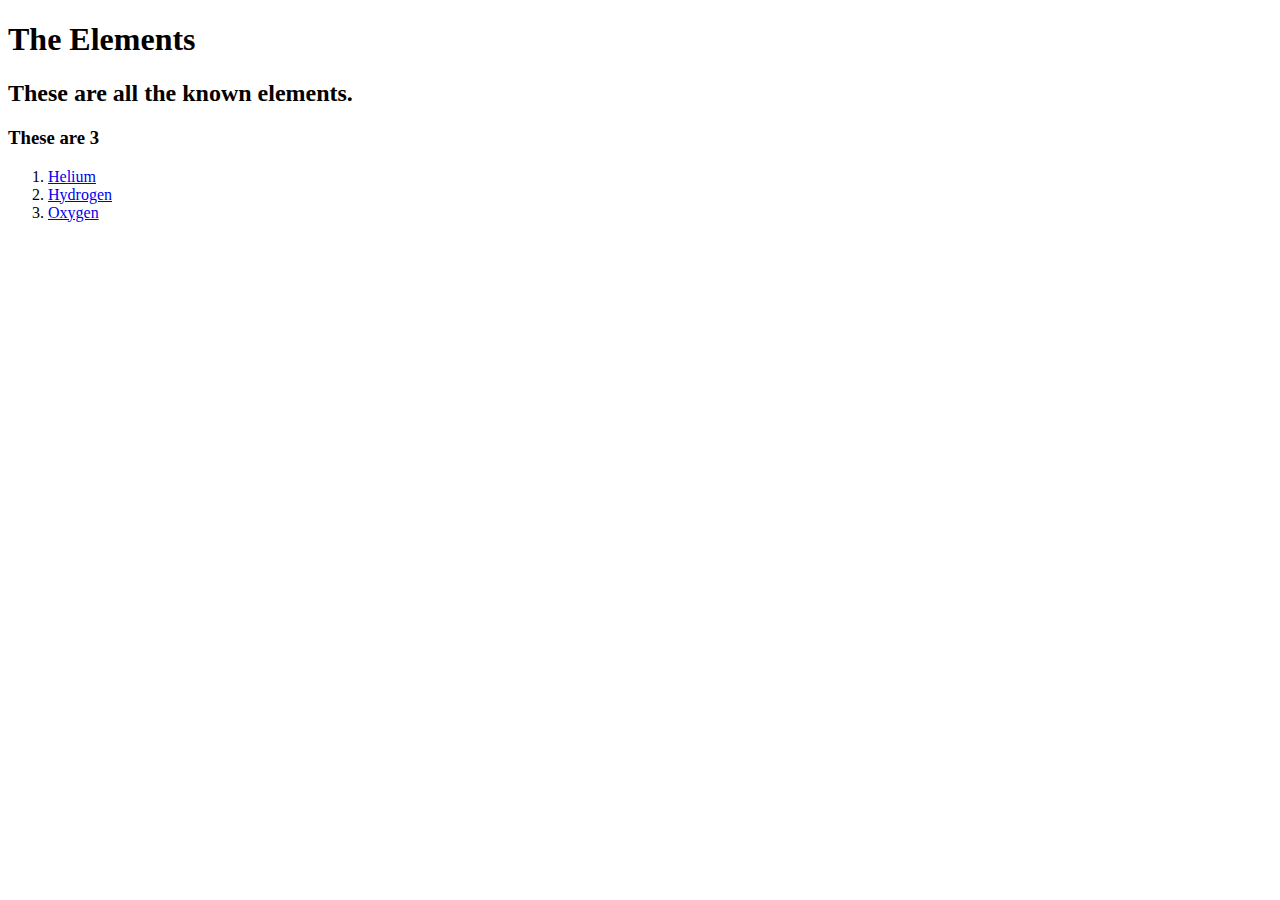
==== public/index.html @ 59e258a6 "Requirements complete" ====
<!DOCTYPE html><html lang="en"><head><meta charset="UTF-8"><title>The Elements</title><link rel="stylesheet" href="/css/styles.css"></head><body><h1>The Elements</h1><h2>These are all the known elements.</h2><h3>These are 3</h3><ol><li><a href="helium.html">Helium</a></li><li><a href="hydrogen.html">Hydrogen</a></li><li><a href="oxygen.html">Oxygen</a></li></ol></body></html>
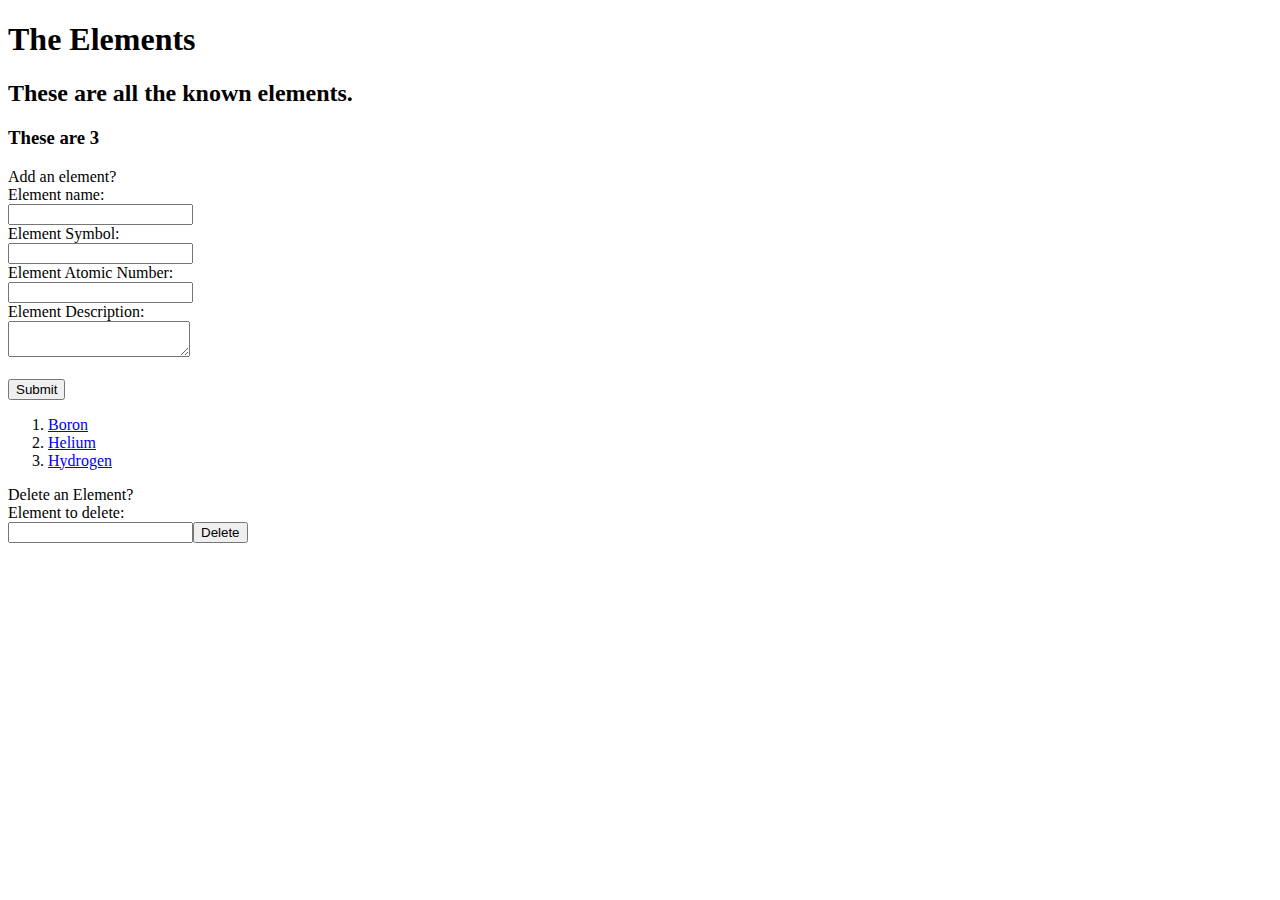
==== commit 159f832c: "Can create, edit, and delete elements from webpage" ====
--- a/public/index.html
+++ b/public/index.html
@@ -1 +1 @@
-<!DOCTYPE html><html lang="en"><head><meta charset="UTF-8"><title>The Elements</title><link rel="stylesheet" href="/css/styles.css"></head><body><h1>The Elements</h1><h2>These are all the known elements.</h2><h3>These are 3</h3><ol><li><a href="helium.html">Helium</a></li><li><a href="hydrogen.html">Hydrogen</a></li><li><a href="oxygen.html">Oxygen</a></li></ol></body></html>+<!DOCTYPE html><html lang="en"><head><meta charset="UTF-8"><title>The Elements</title><link rel="stylesheet" href="/css/styles.css"><script src="/deleteput.js"></script></head><body><h1>The Elements</h1><h2>These are all the known elements.</h2><h3>These are 3</h3><div id="add" class="add" onclick="document.getElementById('addForm').classList.toggle('show')">Add an element?</div><form id="addForm" class="addForm"action="/elements" method="post">Element name:<br><input type="text" name="elementName" value=""><br>Element Symbol:<br><input type="text" name="elementSymbol" value=""><br>Element Atomic Number:<br><input type="text" name="elementAtomicNumber" value=""><br>Element Description:<br><textarea id="description" type="text" name="elementDescription" value=""></textarea><br><br><input type="submit" value="Submit">  </form><ol><li><a href="Boron.html">Boron</a></li><li><a href="helium.html">Helium</a></li><li><a href="hydrogen.html">Hydrogen</a></li></ol><div onclick="document.getElementById('deleteForm').classList.toggle('show')">Delete an Element?</div><div id="deleteForm" class="deleteForm">Element to delete:<br><input id="deleteName" type="text" value=""><button onclick="deleteElement()">Delete</button><div id="result"></div></div></body></html>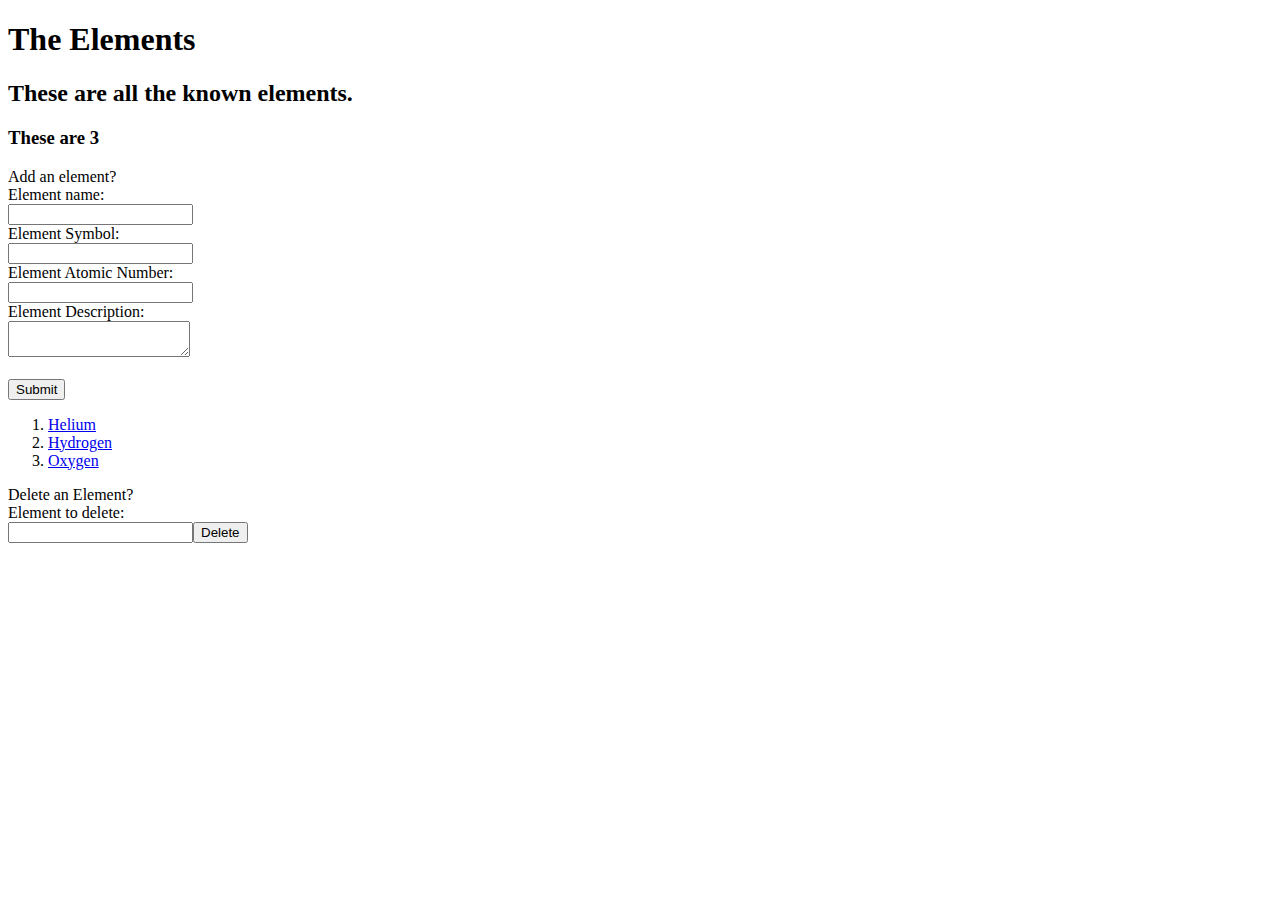
==== commit 2c325394: "Changes to spacing, guards and optimizations" ====
--- a/public/index.html
+++ b/public/index.html
@@ -1 +1 @@
-<!DOCTYPE html><html lang="en"><head><meta charset="UTF-8"><title>The Elements</title><link rel="stylesheet" href="/css/styles.css"><script src="/deleteput.js"></script></head><body><h1>The Elements</h1><h2>These are all the known elements.</h2><h3>These are 3</h3><div id="add" class="add" onclick="document.getElementById('addForm').classList.toggle('show')">Add an element?</div><form id="addForm" class="addForm"action="/elements" method="post">Element name:<br><input type="text" name="elementName" value=""><br>Element Symbol:<br><input type="text" name="elementSymbol" value=""><br>Element Atomic Number:<br><input type="text" name="elementAtomicNumber" value=""><br>Element Description:<br><textarea id="description" type="text" name="elementDescription" value=""></textarea><br><br><input type="submit" value="Submit">  </form><ol><li><a href="Boron.html">Boron</a></li><li><a href="helium.html">Helium</a></li><li><a href="hydrogen.html">Hydrogen</a></li></ol><div onclick="document.getElementById('deleteForm').classList.toggle('show')">Delete an Element?</div><div id="deleteForm" class="deleteForm">Element to delete:<br><input id="deleteName" type="text" value=""><button onclick="deleteElement()">Delete</button><div id="result"></div></div></body></html>+<!DOCTYPE html><html lang="en"><head><meta charset="UTF-8"><title>The Elements</title><link rel="stylesheet" href="/css/styles.css"><script src="/delete.js"></script></head><body><h1>The Elements</h1><h2>These are all the known elements.</h2><h3>These are 3</h3><div id="add" class="add" onclick="document.getElementById('addForm').classList.toggle('show')">Add an element?</div><form id="addForm" class="addForm"action="/elements" method="post">Element name:<br><input type="text" name="elementName" value=""><br>Element Symbol:<br><input type="text" name="elementSymbol" value=""><br>Element Atomic Number:<br><input type="text" name="elementAtomicNumber" value=""><br>Element Description:<br><textarea id="description" type="text" name="elementDescription" value=""></textarea><br><br><input type="submit" value="Submit"></form><ol><li><a href="helium.html">Helium</a></li><li><a href="hydrogen.html">Hydrogen</a></li><li><a href="oxygen.html">Oxygen</a></li></ol><div onclick="document.getElementById('deleteForm').classList.toggle('show')">Delete an Element?</div><div id="deleteForm" class="deleteForm">Element to delete:<br><input id="deleteName" type="text" value=""><button onclick="deleteElement()">Delete</button><div id="result"></div></div></body></html>